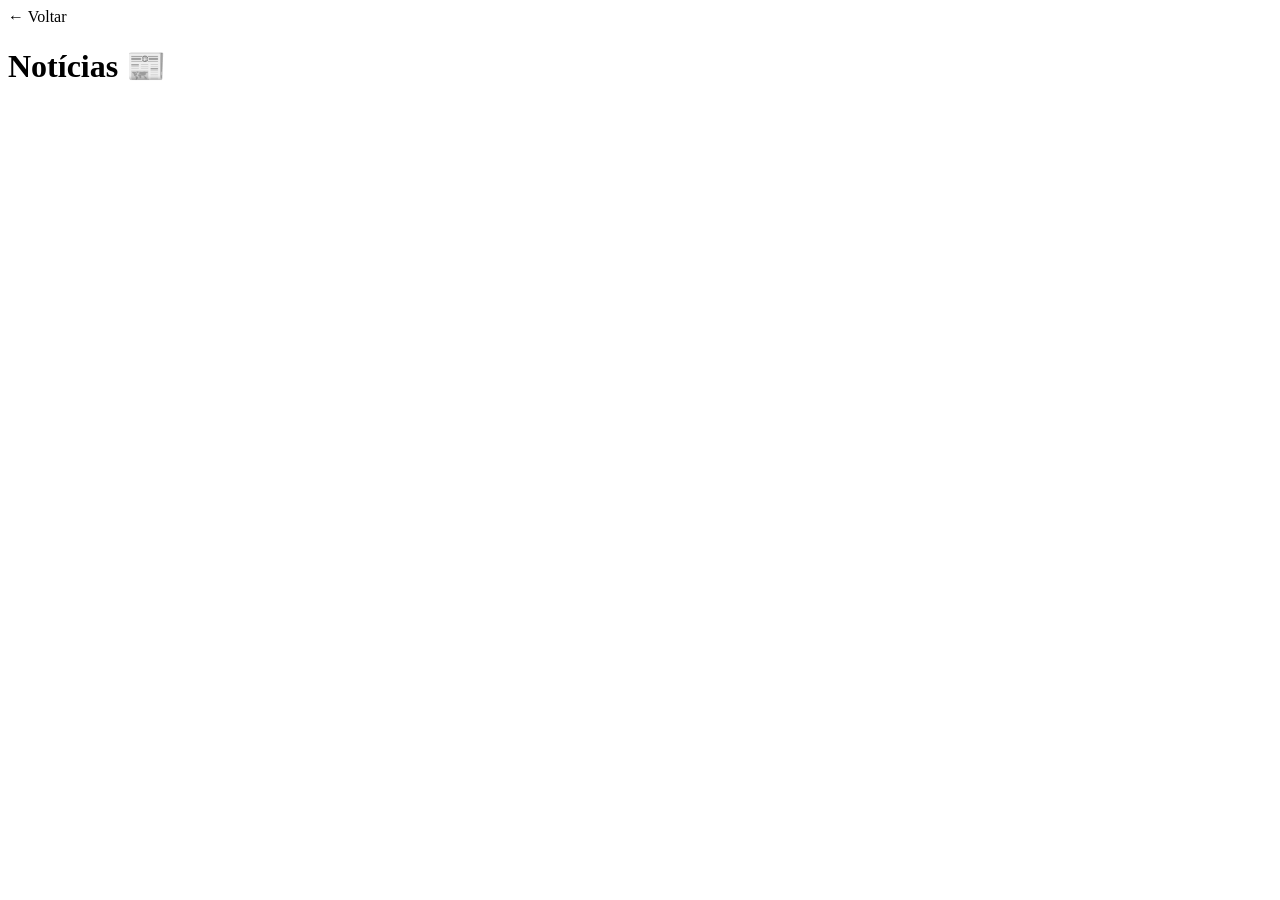
==== src/main/resources/templates/detalhe-noticia.html @ c12b1f1b "Tela de membros e de notícias" ====
<!DOCTYPE html>
<html xmlns:th="http://www.thymeleaf.org">
<head>
    <meta charset="UTF-8">
    <meta name="viewport" content="width=device-width, initial-scale=1.0">
    <title th:text="${noticia.titulo}">Detalhe da Notícia</title>
    <link rel="stylesheet" th:href="@{/css/membros.css}">
</head>
<body>

    <header>
        <a th:href="@{/noticias}">← Voltar</a>
        <h1>Notícias 📰</h1>
    </header>

    <main>
        <section class="membro">
            <h2 th:text="${noticia.titulo}"></h2>
            <p th:text="${noticia.conteudo}"></p>
        </section>
    </main>

</body>
</html>
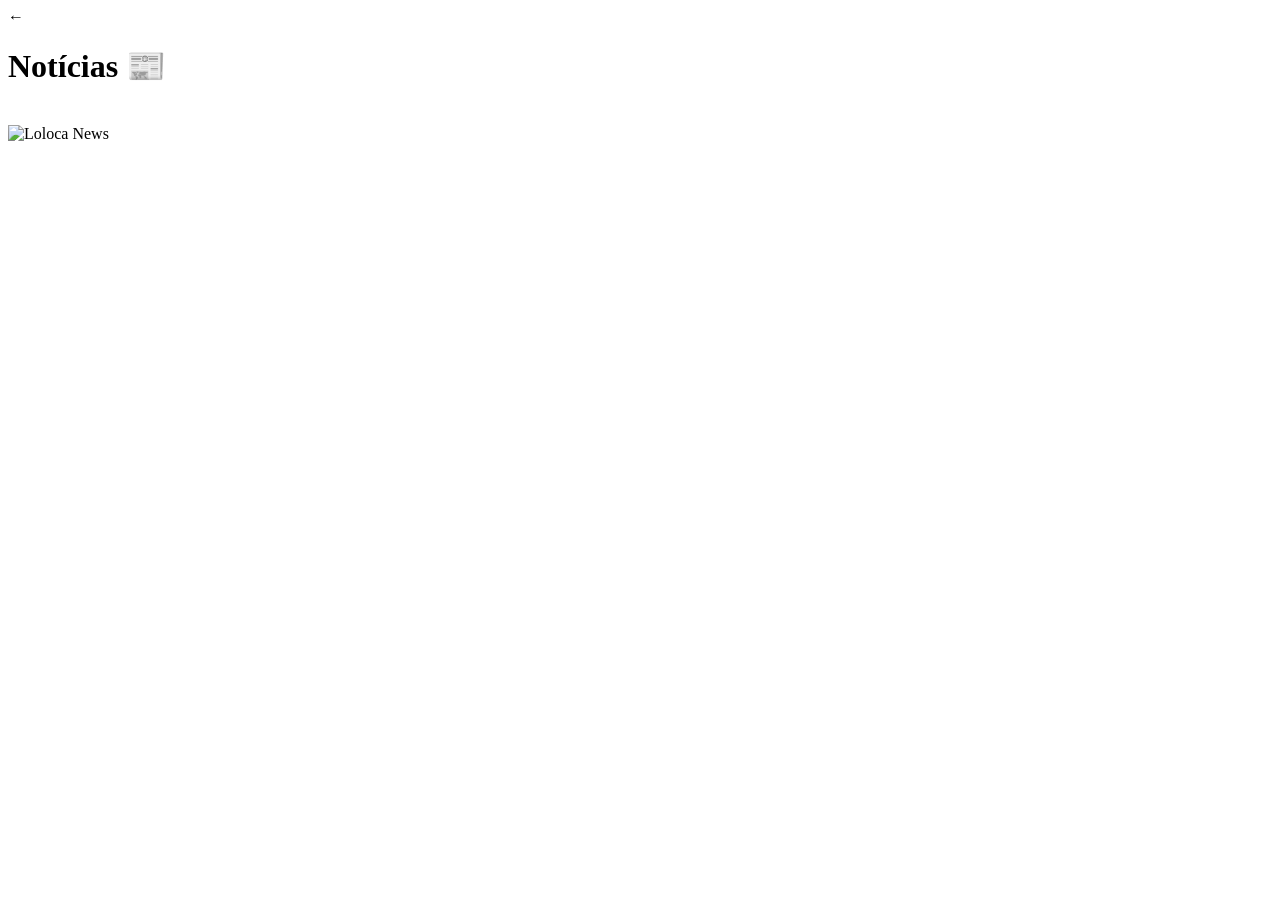
==== commit 9c4cd85b: "Tela de tour, noticias remotas e novo layout das noticias" ====
--- a/src/main/resources/templates/detalhe-noticia.html
+++ b/src/main/resources/templates/detalhe-noticia.html
@@ -4,12 +4,12 @@
     <meta charset="UTF-8">
     <meta name="viewport" content="width=device-width, initial-scale=1.0">
     <title th:text="${noticia.titulo}">Detalhe da Notícia</title>
-    <link rel="stylesheet" th:href="@{/css/membros.css}">
+    <link rel="stylesheet" th:href="@{/css/detalhe-noticia.css}">
 </head>
 <body>
 
     <header>
-        <a th:href="@{/noticias}">← Voltar</a>
+        <a th:href="@{/noticias}">←</a>
         <h1>Notícias 📰</h1>
     </header>
 
@@ -17,6 +17,10 @@
         <section class="membro">
             <h2 th:text="${noticia.titulo}"></h2>
             <p th:text="${noticia.conteudo}"></p>
+            <img class="foto-noticia" th:src="@{'/img/' + ${noticia.imagem}}" th:alt="${noticia.titulo}">
+            <footer>
+                <img th:src="@{/img/loloca-news.png}" alt="Loloca News">
+            </footer>
         </section>
     </main>
 
